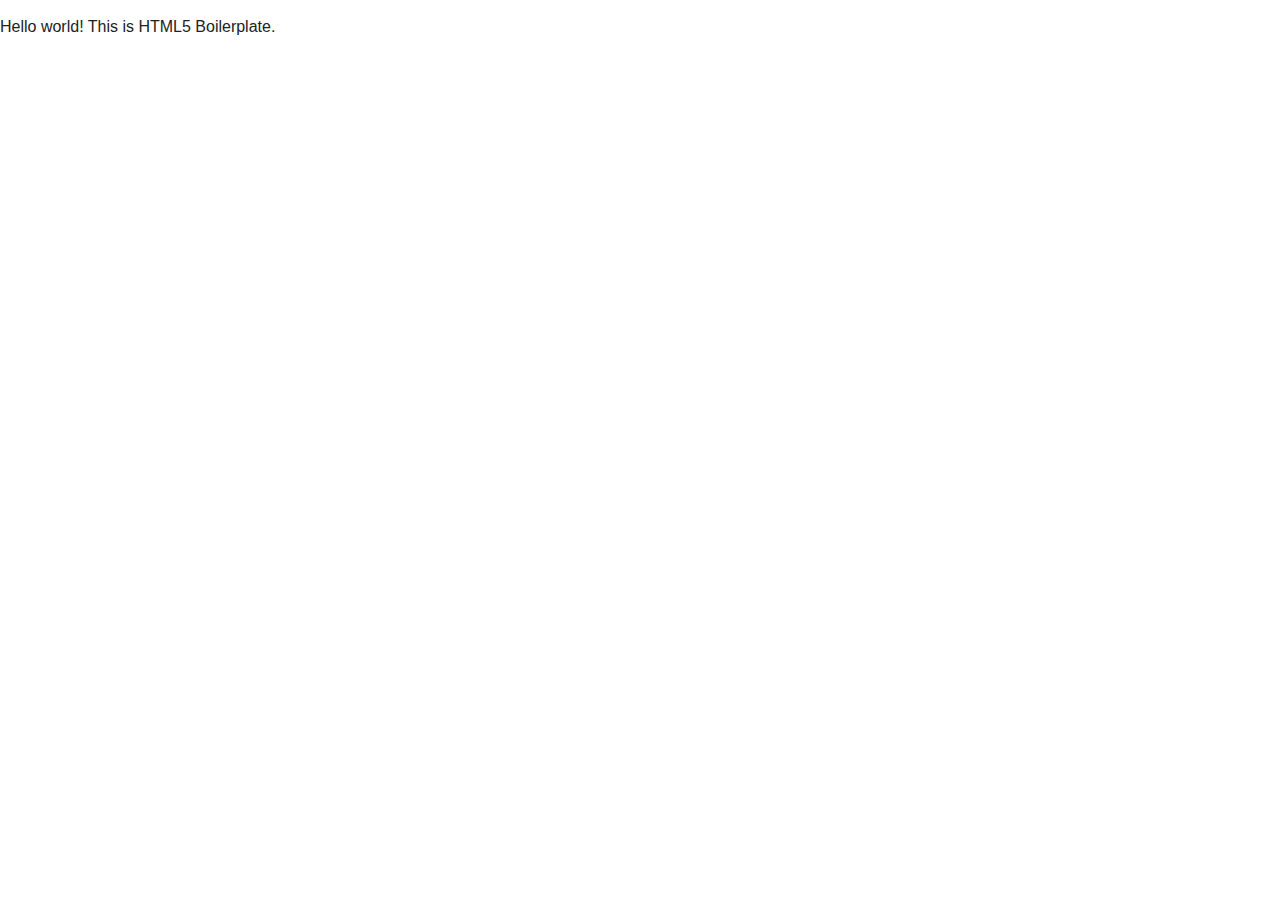
==== index.html @ a566d63a "init" ====
<!DOCTYPE html>
<!--[if lt IE 7]>      <html class="no-js lt-ie9 lt-ie8 lt-ie7"> <![endif]-->
<!--[if IE 7]>         <html class="no-js lt-ie9 lt-ie8"> <![endif]-->
<!--[if IE 8]>         <html class="no-js lt-ie9"> <![endif]-->
<!--[if gt IE 8]><!--> <html class="no-js"> <!--<![endif]-->
    <head>
        <meta charset="utf-8">
        <meta http-equiv="X-UA-Compatible" content="IE=edge,chrome=1">
        <title></title>
        <meta name="description" content="">
        <meta name="viewport" content="width=device-width">

        <!-- Place favicon.ico and apple-touch-icon.png in the root directory -->

        <link rel="stylesheet" href="css/normalize.css">
        <link rel="stylesheet" href="css/main.css">
        <script src="js/vendor/modernizr-2.6.2.min.js"></script>
    </head>
    <body>
        <!--[if lt IE 7]>
            <p class="chromeframe">You are using an <strong>outdated</strong> browser. Please <a href="http://browsehappy.com/">upgrade your browser</a> or <a href="http://www.google.com/chromeframe/?redirect=true">activate Google Chrome Frame</a> to improve your experience.</p>
        <![endif]-->

        <!-- Add your site or application content here -->
        <p>Hello world! This is HTML5 Boilerplate.</p>

        <script src="//ajax.googleapis.com/ajax/libs/jquery/1.9.0/jquery.min.js"></script>
        <script>window.jQuery || document.write('<script src="js/vendor/jquery-1.9.0.min.js"><\/script>')</script>
        <script src="js/plugins.js"></script>
        <script src="js/main.js"></script>

        <!-- Google Analytics: change UA-XXXXX-X to be your site's ID. -->
        <script>
            var _gaq=[['_setAccount','UA-XXXXX-X'],['_trackPageview']];
            (function(d,t){var g=d.createElement(t),s=d.getElementsByTagName(t)[0];
            g.src=('https:'==location.protocol?'//ssl':'//www')+'.google-analytics.com/ga.js';
            s.parentNode.insertBefore(g,s)}(document,'script'));
        </script>
    </body>
</html>
---- css/main.css ----
/*
 * HTML5 Boilerplate
 *
 * What follows is the result of much research on cross-browser styling.
 * Credit left inline and big thanks to Nicolas Gallagher, Jonathan Neal,
 * Kroc Camen, and the H5BP dev community and team.
 */

/* ==========================================================================
   Base styles: opinionated defaults
   ========================================================================== */

html,
button,
input,
select,
textarea {
    color: #222;
}

body {
    font-size: 1em;
    line-height: 1.4;
}

/*
 * Remove text-shadow in selection highlight: h5bp.com/i
 * These selection declarations have to be separate.
 * Customize the background color to match your design.
 */

::-moz-selection {
    background: #b3d4fc;
    text-shadow: none;
}

::selection {
    background: #b3d4fc;
    text-shadow: none;
}

/*
 * A better looking default horizontal rule
 */

hr {
    display: block;
    height: 1px;
    border: 0;
    border-top: 1px solid #ccc;
    margin: 1em 0;
    padding: 0;
}

/*
 * Remove the gap between images and the bottom of their containers: h5bp.com/i/440
 */

img {
    vertical-align: middle;
}

/*
 * Remove default fieldset styles.
 */

fieldset {
    border: 0;
    margin: 0;
    padding: 0;
}

/*
 * Allow only vertical resizing of textareas.
 */

textarea {
    resize: vertical;
}

/* ==========================================================================
   Chrome Frame prompt
   ========================================================================== */

.chromeframe {
    margin: 0.2em 0;
    background: #ccc;
    color: #000;
    padding: 0.2em 0;
}

/* ==========================================================================
   Author's custom styles
   ========================================================================== */

















/* ==========================================================================
   Helper classes
   ========================================================================== */

/*
 * Image replacement
 */

.ir {
    background-color: transparent;
    border: 0;
    overflow: hidden;
    /* IE 6/7 fallback */
    *text-indent: -9999px;
}

.ir:before {
    content: "";
    display: block;
    width: 0;
    height: 150%;
}

/*
 * Hide from both screenreaders and browsers: h5bp.com/u
 */

.hidden {
    display: none !important;
    visibility: hidden;
}

/*
 * Hide only visually, but have it available for screenreaders: h5bp.com/v
 */

.visuallyhidden {
    border: 0;
    clip: rect(0 0 0 0);
    height: 1px;
    margin: -1px;
    overflow: hidden;
    padding: 0;
    position: absolute;
    width: 1px;
}

/*
 * Extends the .visuallyhidden class to allow the element to be focusable
 * when navigated to via the keyboard: h5bp.com/p
 */

.visuallyhidden.focusable:active,
.visuallyhidden.focusable:focus {
    clip: auto;
    height: auto;
    margin: 0;
    overflow: visible;
    position: static;
    width: auto;
}

/*
 * Hide visually and from screenreaders, but maintain layout
 */

.invisible {
    visibility: hidden;
}

/*
 * Clearfix: contain floats
 *
 * For modern browsers
 * 1. The space content is one way to avoid an Opera bug when the
 *    `contenteditable` attribute is included anywhere else in the document.
 *    Otherwise it causes space to appear at the top and bottom of elements
 *    that receive the `clearfix` class.
 * 2. The use of `table` rather than `block` is only necessary if using
 *    `:before` to contain the top-margins of child elements.
 */

.clearfix:before,
.clearfix:after {
    content: " "; /* 1 */
    display: table; /* 2 */
}

.clearfix:after {
    clear: both;
}

/*
 * For IE 6/7 only
 * Include this rule to trigger hasLayout and contain floats.
 */

.clearfix {
    *zoom: 1;
}

/* ==========================================================================
   EXAMPLE Media Queries for Responsive Design.
   Theses examples override the primary ('mobile first') styles.
   Modify as content requires.
   ========================================================================== */

@media only screen and (min-width: 35em) {
    /* Style adjustments for viewports that meet the condition */
}

@media print,
       (-o-min-device-pixel-ratio: 5/4),
       (-webkit-min-device-pixel-ratio: 1.25),
       (min-resolution: 120dpi) {
    /* Style adjustments for high resolution devices */
}

/* ==========================================================================
   Print styles.
   Inlined to avoid required HTTP connection: h5bp.com/r
   ========================================================================== */

@media print {
    * {
        background: transparent !important;
        color: #000 !important; /* Black prints faster: h5bp.com/s */
        box-shadow: none !important;
        text-shadow: none !important;
    }

    a,
    a:visited {
        text-decoration: underline;
    }

    a[href]:after {
        content: " (" attr(href) ")";
    }

    abbr[title]:after {
        content: " (" attr(title) ")";
    }

    /*
     * Don't show links for images, or javascript/internal links
     */

    .ir a:after,
    a[href^="javascript:"]:after,
    a[href^="#"]:after {
        content: "";
    }

    pre,
    blockquote {
        border: 1px solid #999;
        page-break-inside: avoid;
    }

    thead {
        display: table-header-group; /* h5bp.com/t */
    }

    tr,
    img {
        page-break-inside: avoid;
    }

    img {
        max-width: 100% !important;
    }

    @page {
        margin: 0.5cm;
    }

    p,
    h2,
    h3 {
        orphans: 3;
        widows: 3;
    }

    h2,
    h3 {
        page-break-after: avoid;
    }
}
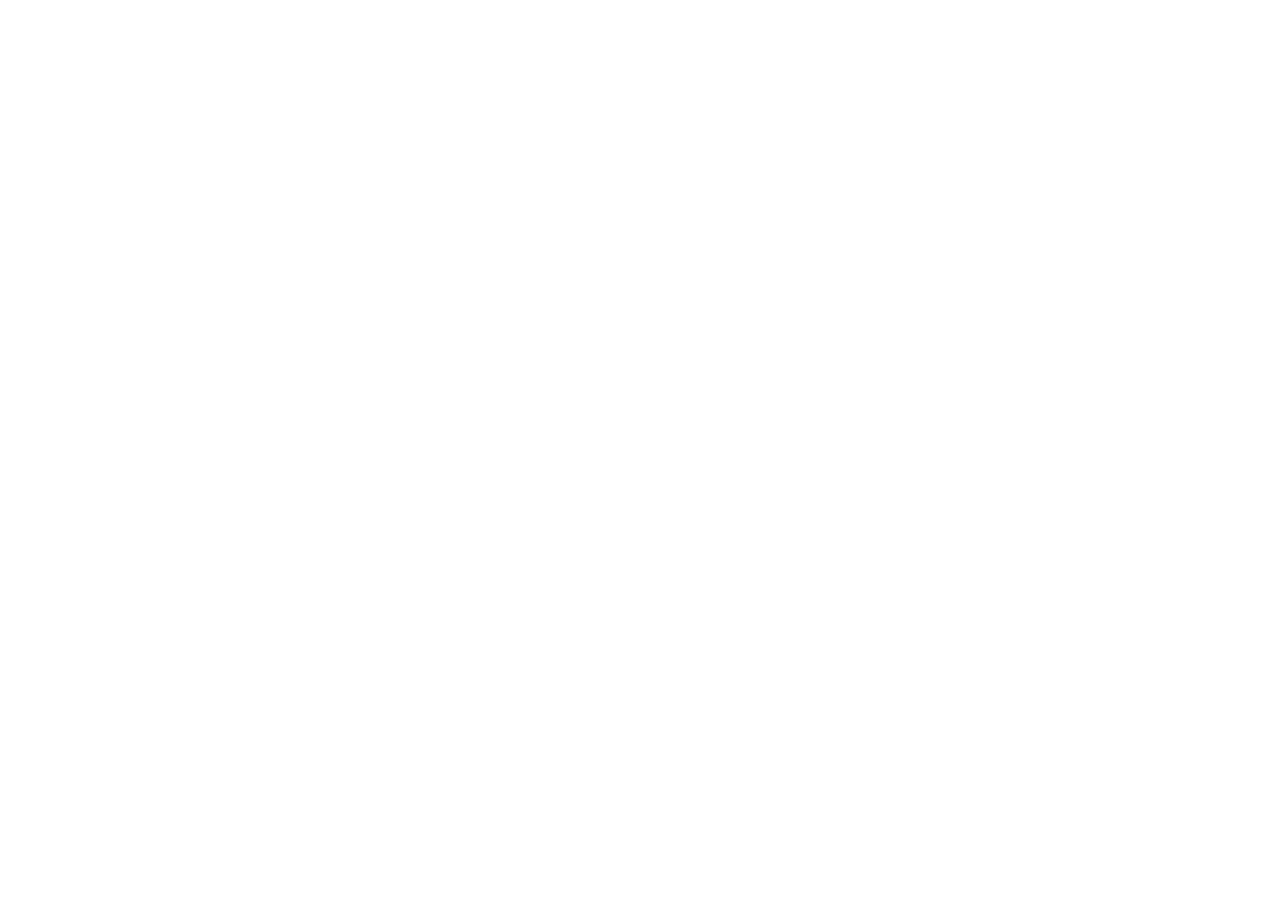
==== commit 3a84bbbc: "Add app file" ====
--- a/index.html
+++ b/index.html
@@ -1,40 +1,15 @@
-<!DOCTYPE html>
-<!--[if lt IE 7]>      <html class="no-js lt-ie9 lt-ie8 lt-ie7"> <![endif]-->
-<!--[if IE 7]>         <html class="no-js lt-ie9 lt-ie8"> <![endif]-->
-<!--[if IE 8]>         <html class="no-js lt-ie9"> <![endif]-->
-<!--[if gt IE 8]><!--> <html class="no-js"> <!--<![endif]-->
-    <head>
-        <meta charset="utf-8">
-        <meta http-equiv="X-UA-Compatible" content="IE=edge,chrome=1">
-        <title></title>
-        <meta name="description" content="">
-        <meta name="viewport" content="width=device-width">
+<!doctype html>
+<html lang="en">
 
-        <!-- Place favicon.ico and apple-touch-icon.png in the root directory -->
+<head>
+    <meta charset="UTF-8">
+    <title>Codelab</title>
+    <script src="bower_components/platform/platform.js"></script>
+    <link rel="import" href="codelab-app.html">
+</head>
 
-        <link rel="stylesheet" href="css/normalize.css">
-        <link rel="stylesheet" href="css/main.css">
-        <script src="js/vendor/modernizr-2.6.2.min.js"></script>
-    </head>
-    <body>
-        <!--[if lt IE 7]>
-            <p class="chromeframe">You are using an <strong>outdated</strong> browser. Please <a href="http://browsehappy.com/">upgrade your browser</a> or <a href="http://www.google.com/chromeframe/?redirect=true">activate Google Chrome Frame</a> to improve your experience.</p>
-        <![endif]-->
+<body>
 
-        <!-- Add your site or application content here -->
-        <p>Hello world! This is HTML5 Boilerplate.</p>
+</body>
 
-        <script src="//ajax.googleapis.com/ajax/libs/jquery/1.9.0/jquery.min.js"></script>
-        <script>window.jQuery || document.write('<script src="js/vendor/jquery-1.9.0.min.js"><\/script>')</script>
-        <script src="js/plugins.js"></script>
-        <script src="js/main.js"></script>
-
-        <!-- Google Analytics: change UA-XXXXX-X to be your site's ID. -->
-        <script>
-            var _gaq=[['_setAccount','UA-XXXXX-X'],['_trackPageview']];
-            (function(d,t){var g=d.createElement(t),s=d.getElementsByTagName(t)[0];
-            g.src=('https:'==location.protocol?'//ssl':'//www')+'.google-analytics.com/ga.js';
-            s.parentNode.insertBefore(g,s)}(document,'script'));
-        </script>
-    </body>
-</html>
+</html>